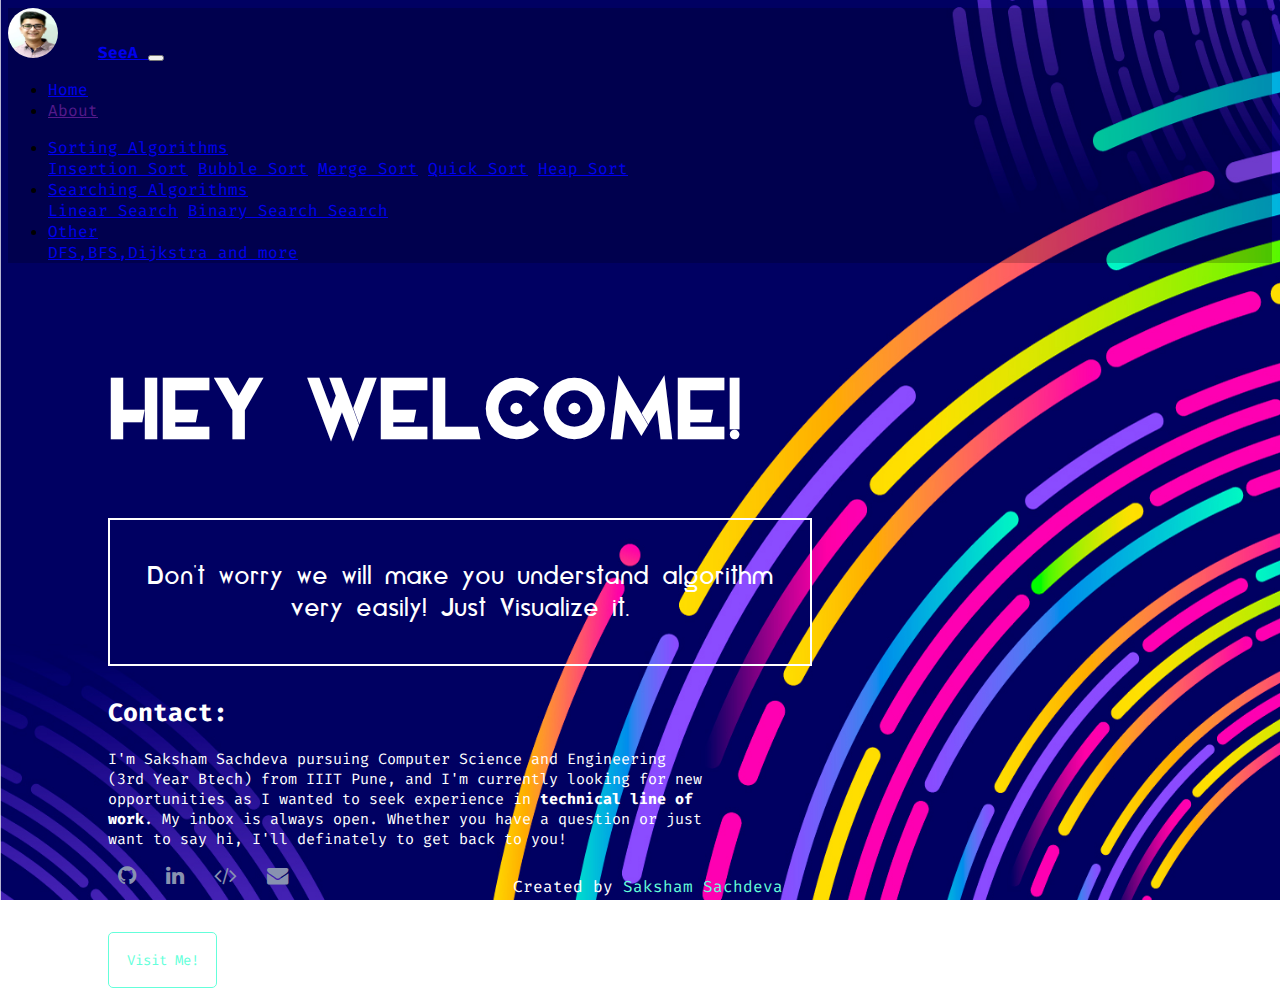
==== index.html @ 1d78709b "Initial Commit" ====
<!doctype html>
<html lang="en">

<head>
    <!-- Required meta tags -->
    <meta charset="utf-8">
    <meta name="viewport" content="width=device-width, initial-scale=1, shrink-to-fit=no">

    <!-- Bootstrap CSS -->

    <link href="https://fonts.googleapis.com/css2?family=Fira+Code&display=swap" rel="stylesheet">
    <link href="https://fonts.googleapis.com/css2?family=Source+Sans+Pro:wght@700&display=swap" rel="stylesheet">
    <link rel="stylesheet" href="https://cdnjs.cloudflare.com/ajax/libs/font-awesome/4.7.0/css/font-awesome.min.css">
    <link rel="stylesheet" href="https://cdn.jsdelivr.net/npm/bootstrap@4.5.3/dist/css/bootstrap.min.css"
        integrity="sha384-TX8t27EcRE3e/ihU7zmQxVncDAy5uIKz4rEkgIXeMed4M0jlfIDPvg6uqKI2xXr2" crossorigin="anonymous">
    <link rel="stylesheet" href="css/main.css">
    <link rel="stylesheet" href="css/stylesheet.css">
    <title>SeeA: See Algorithms </title>
</head>

<body>
    <!-- Navbar-->
    <nav class="navbar fixed-top navbar-expand-lg navbar-dark scrolling-navbar">
        <div class="container">
            <!-- Brand -->
            <a href="/"><img src="media/Saksham.jpeg" alt="Saksham" class="navImage"></a>
            <a class="navbar-brand" href="/">
                <strong>SeeA</strong>
            </a>

            <!-- Collapse -->
            <button class="navbar-toggler" type="button" data-toggle="collapse" data-target="#navbarSupportedContent"
                aria-controls="navbarSupportedContent" aria-expanded="false" aria-label="Toggle navigation">
                <span class="navbar-toggler-icon"></span>
            </button>

            <!-- Links -->
            <div class="collapse navbar-collapse" id="navbarSupportedContent">

                <!-- Left -->
                <ul class="navbar-nav mr-auto">
                    <li class="nav-item active">
                        <a class="nav-link" href="/">Home
                            <span class="sr-only">(current)</span>
                        </a>
                    </li>
                    <li class="nav-item">
                        <a class="nav-link" href=""
                            target="_blank">About</a>
                    </li>
                </ul>

                <!-- Right -->
                <ul class="navbar-nav nav-flex-icons">
                    <li class="nav-item dropdown">
                        <a class="nav-link dropdown-toggle" href="#" id="navbarDropdown" role="button"
                            data-toggle="dropdown" aria-haspopup="true" aria-expanded="false">
                            Sorting Algorithms
                        </a>
                        <div class="dropdown-menu" aria-labelledby="navbarDropdown">
                            <a class="dropdown-item" href="#">Insertion Sort</a>
                            <a class="dropdown-item" href="#">Bubble Sort</a>
                            <a class="dropdown-item" href="#">Merge Sort</a>
                            <a class="dropdown-item" href="#">Quick Sort</a>
                            <a class="dropdown-item" href="#">Heap Sort</a>
                            <!-- <div class="dropdown-divider"></div>
                            <a class="dropdown-item" href="#">Something else here</a> -->
                        </div>
                    </li>
                    <li class="nav-item dropdown">
                        <a class="nav-link dropdown-toggle" href="#" id="navbarDropdown" role="button"
                            data-toggle="dropdown" aria-haspopup="true" aria-expanded="false">
                            Searching Algorithms
                        </a>
                        <div class="dropdown-menu" aria-labelledby="navbarDropdown">
                            <a class="dropdown-item" href="#">Linear Search</a>
                            <a class="dropdown-item" href="#">Binary Search Search</a>
                        </div>
                    </li>
                    <li class="nav-item dropdown">
                        <a class="nav-link dropdown-toggle" href="#" id="navbarDropdown" role="button"
                            data-toggle="dropdown" aria-haspopup="true" aria-expanded="false">
                            Other
                        </a>
                        <div class="dropdown-menu" aria-labelledby="navbarDropdown">
                            <a class="dropdown-item" href="#">DFS,BFS,Dijkstra and more</a>
                        </div>
                    </li>
                    <!-- <li class="nav-item">
                        <a class="nav-link" href="https://mdbootstrap.com/getting-started/" target="_blank">
                            Sorting Algorithms
                        </a>
                    </li>
                    <li class="nav-item">
                        <a class="nav-link" href="https://mdbootstrap.com/getting-started/" target="_blank">
                            Searching Algorithms
                        </a>
                    </li>
                    <li class="nav-item">
                        <a class="nav-link" href="https://mdbootstrap.com/getting-started/" target="_blank">
                            
                        </a>
                    </li> -->
                </ul>
            </div>

        </div>
    </nav>
    <div class="mainContainer">
        <h1 class="mainHead">HEY WELCOME!</h1>
        <p class="mainBody">Don't worry we will make you understand algorithm very easily! Just Visualize it.</p>
        <!-- <button class="btn blue-gradient">Blue</button> -->
        <h2 class="contactHead">Contact:</h2>
        <p class="contactPara">
            I'm Saksham Sachdeva pursuing Computer Science and Engineering (3rd Year Btech) from IIIT Pune,
            and I'm currently looking for new opportunities as I wanted to seek experience in <b>technical line of work</b>.
            My inbox is always open. Whether you have a question or just want to say hi, I'll definately to get back to you!
        </p>
        <div class="links">
            <a href="https://github.com/sakusakori" target="_blank">
                <i class="fa fa-github fa-lg" aria-hidden="true"></i>
            </a>
            <a href="https://www.linkedin.com/in/saksham-sachdeva-22a97b180/" target="_blank">
                <i class="fa fa-linkedin fa-lg" aria-hidden="true"></i>
            </a>
            <a href="https://www.codechef.com/users/saksham474011" target="_blank">
                <i class="fa fa-code fa-lg" aria-hidden="true"></i>
            </a>
            <a href="mailto:saksham474011@gmail.com" target="_blank">
                <i class="fa fa-envelope fa-lg" aria-hidden="true"></i>
            </a>
        </div>
        <br><br><br>
        <a href="mailto:saksham474011@gmail.com" class="mail-link">Visit Me!</a>

    </div>
    <!-- Contact starts -->
    <!-- <div class="container">
        <div id="contact" class="contact">
            <h2 class="make">Contact</h2>
            <p>
                I'm currently looking for any new opportunities preferably technical
                <b>Summer Internships 2021</b>, my inbox is always open. Whether you have a question
                or just want to say hi, I'll definately to get back to you!
            </p>
            <div class="links">
                <a href="https://github.com/sakusakori" target="_blank">
                    <i class="fa fa-github fa-lg" aria-hidden="true"></i>
                </a>
                <a href="https://www.linkedin.com/in/saksham-sachdeva-22a97b180/" target="_blank">
                    <i class="fa fa-linkedin fa-lg" aria-hidden="true"></i>
                </a>
                <a href="https://www.codechef.com/users/anandmansimar" target="_blank">
                    <i class="fa fa-code fa-lg" aria-hidden="true"></i>
                </a>
                <a href="mailto:saksham474011@gmail.com" target="_blank">
                    <i class="fa fa-envelope fa-lg" aria-hidden="true"></i>
                </a>
            </div>
            <br><br><br>
            <a href="mailto:saksham474011@gmail.com" class="mail-link">Visit Me!</a>
        </div>
    </div> -->
    
    <!-- Contact ends -->


    <!-- Footer starts -->
    <footer id="footer">
        <p style="color: white; text-align: center;">Created by <a href="https://github.com/sakusakori"
                target="_blank">Saksham Sachdeva</a>
        </p>
    </footer>
    <!-- Footer ends -->

    <!-- Option 1: jQuery and Bootstrap Bundle (includes Popper) -->
    <script src="https://code.jquery.com/jquery-3.5.1.slim.min.js"
        integrity="sha384-DfXdz2htPH0lsSSs5nCTpuj/zy4C+OGpamoFVy38MVBnE+IbbVYUew+OrCXaRkfj"
        crossorigin="anonymous"></script>
    <script src="https://cdn.jsdelivr.net/npm/bootstrap@4.5.3/dist/js/bootstrap.bundle.min.js"
        integrity="sha384-ho+j7jyWK8fNQe+A12Hb8AhRq26LrZ/JpcUGGOn+Y7RsweNrtN/tE3MoK7ZeZDyx"
        crossorigin="anonymous"></script>
    <script src="js/index.js"></script>
    <script src="js/design.js"></script>
</body>

</html>
---- css/main.css ----
/* Main css of our website */

body {
    font-family: 'Fira Code', monospace;
    width: auto;
    min-height: 100%;
    scroll-behavior: smooth;
    background-image: url('/media/use3.jpg');
    background-repeat: no-repeat;
    background-attachment: fixed;
    background-size: 100% 100%;
    overflow: hidden;
    /* background-size: cover; */
}

.navImage{
    width: 50px;
    height: 50px;
    border-radius: 50%;
    margin-right: 30px;
}

.mainContainer{
    margin: 100px 0 0 100px;
}

@font-face {
    font-family: 'eliantoregular';
    src: url('elianto-regular-webfont.woff2') format('woff2'),
         url('elianto-regular-webfont.woff') format('woff');
    font-weight: normal;
    font-style: normal;

}
.mainBody{
    margin-top: 30px;
    text-align: center;
    font-family: 'eliantoregular';   
    color: white;
    font-size: 25px;
    width: 640px;
    border: 2px solid white;
    padding: 40px 30px;
}
.mainHead{
    font-family: 'eliantoregular';
    color: white;
    font-size: 80px;
}
.using {
    display: block;
    margin-left: auto;
    margin-right: 30px;
    margin-top: 100px;
    /* width: 50%; */
  }


@media (min-width: 800px) and (max-width: 850px) {
    .navbar:not(.top-nav-collapse) {
        background: #1C2331!important;
    }
}
.view,body,html{height:100%}.navbar{background-color:rgba(0,0,0,.2)}.page-footer,.top-nav-collapse{background-color:#1C2331}@media only screen and (max-width:768px){.navbar{background-color:#1C2331}}

.mail-link {
    color: #64ffda;
    outline: none;
    cursor: pointer;
    font-size: 14px;
    border-radius: 5px;
    text-decoration: none;
    padding: 1.25em 1.25em;
    border: 1px solid #64ffda;
    transition: all 0.25s cubic-bezier(0.645,0.045,0.355,1);
}
.mail-link:hover {
    background-color: rgba(100,255,218,0.1);
}
.links > a {
    text-decoration: none;
    color: #8892b0;
    margin: 10px;
}
.links > a:hover {
    color:  #64ffda;
}

.contactHead{
    margin-top: 30px;;
    color: white;
    font-size: 25px;
}
.contactPara{
    margin-top: 20px;
    color: white;
    font-size: 15px;
    width: 600px;
}
/* 
.contact {
    width: auto;
    text-align: center;
}
.mainContainer > h2 {
    color: #ccd6f6;
    font-size: 25px;
    text-align: left;
}
.contact > p {
    color: #888899;
    padding-left: 40px;
    font-size: 17px;
    text-align: left;
} */
/* Footer starts */
footer {
    margin-top: 50px;
    width: auto;
    text-align: center;
    color: #ccd6f6;
}
footer a {
     text-decoration: none;
     color: #64ffda;
}
footer a:hover{
    text-decoration: none;
    color: white;
}
#footer {
    position: absolute;
    bottom: 0;
    width: 100%;
    height: 2.5rem;   
}
/* Footer ends */
---- css/stylesheet.css ----
/*! Generated by Font Squirrel (https://www.fontsquirrel.com) on November 30, 2020 */



@font-face {
    font-family: 'eliantoregular';
    src: url('elianto-regular-webfont.woff2') format('woff2'),
         url('elianto-regular-webfont.woff') format('woff');
    font-weight: normal;
    font-style: normal;

}
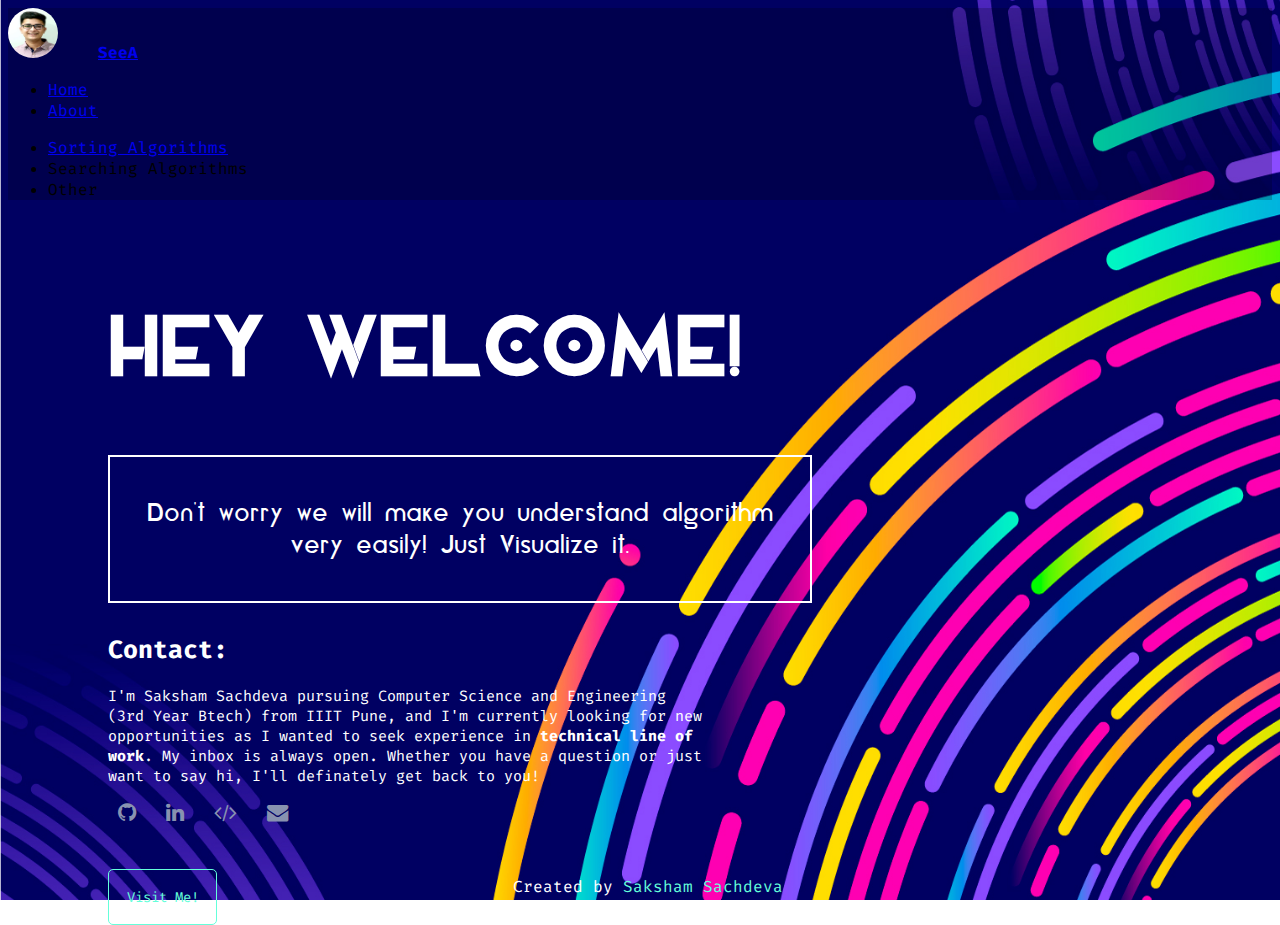
==== commit b5041e17: "Added merge and bubble sort" ====
--- a/index.html
+++ b/index.html
@@ -29,92 +29,52 @@
             </a>
 
             <!-- Collapse -->
-            <button class="navbar-toggler" type="button" data-toggle="collapse" data-target="#navbarSupportedContent"
+            <!-- <button class="navbar-toggler" type="button" data-toggle="collapse" data-target="#navbarSupportedContent"
                 aria-controls="navbarSupportedContent" aria-expanded="false" aria-label="Toggle navigation">
                 <span class="navbar-toggler-icon"></span>
-            </button>
+            </button> -->
 
             <!-- Links -->
             <div class="collapse navbar-collapse" id="navbarSupportedContent">
 
                 <!-- Left -->
-                <ul class="navbar-nav mr-auto">
+                <ul class="navbar-nav mr-auto" id="leftNav">
                     <li class="nav-item active">
                         <a class="nav-link" href="/">Home
                             <span class="sr-only">(current)</span>
                         </a>
                     </li>
                     <li class="nav-item">
-                        <a class="nav-link" href=""
-                            target="_blank">About</a>
+                        <a class="nav-link" href="/">About</a>
                     </li>
                 </ul>
 
                 <!-- Right -->
-                <ul class="navbar-nav nav-flex-icons">
-                    <li class="nav-item dropdown">
-                        <a class="nav-link dropdown-toggle" href="#" id="navbarDropdown" role="button"
-                            data-toggle="dropdown" aria-haspopup="true" aria-expanded="false">
-                            Sorting Algorithms
-                        </a>
-                        <div class="dropdown-menu" aria-labelledby="navbarDropdown">
-                            <a class="dropdown-item" href="#">Insertion Sort</a>
-                            <a class="dropdown-item" href="#">Bubble Sort</a>
-                            <a class="dropdown-item" href="#">Merge Sort</a>
-                            <a class="dropdown-item" href="#">Quick Sort</a>
-                            <a class="dropdown-item" href="#">Heap Sort</a>
-                            <!-- <div class="dropdown-divider"></div>
-                            <a class="dropdown-item" href="#">Something else here</a> -->
-                        </div>
-                    </li>
-                    <li class="nav-item dropdown">
-                        <a class="nav-link dropdown-toggle" href="#" id="navbarDropdown" role="button"
-                            data-toggle="dropdown" aria-haspopup="true" aria-expanded="false">
-                            Searching Algorithms
-                        </a>
-                        <div class="dropdown-menu" aria-labelledby="navbarDropdown">
-                            <a class="dropdown-item" href="#">Linear Search</a>
-                            <a class="dropdown-item" href="#">Binary Search Search</a>
-                        </div>
-                    </li>
-                    <li class="nav-item dropdown">
-                        <a class="nav-link dropdown-toggle" href="#" id="navbarDropdown" role="button"
-                            data-toggle="dropdown" aria-haspopup="true" aria-expanded="false">
-                            Other
-                        </a>
-                        <div class="dropdown-menu" aria-labelledby="navbarDropdown">
-                            <a class="dropdown-item" href="#">DFS,BFS,Dijkstra and more</a>
-                        </div>
-                    </li>
-                    <!-- <li class="nav-item">
-                        <a class="nav-link" href="https://mdbootstrap.com/getting-started/" target="_blank">
-                            Sorting Algorithms
-                        </a>
+                <ul class="navbar-nav nav-flex-icons" id="rightNav">
+                    <li class="nav-item">
+                        <a class="nav-link" id="sortAlgosBtn" href="sorting.html">Sorting Algorithms</a>
                     </li>
                     <li class="nav-item">
-                        <a class="nav-link" href="https://mdbootstrap.com/getting-started/" target="_blank">
-                            Searching Algorithms
-                        </a>
+                        <a class="nav-link" id="searchAlgosBtn">Searching Algorithms</a>
                     </li>
                     <li class="nav-item">
-                        <a class="nav-link" href="https://mdbootstrap.com/getting-started/" target="_blank">
-                            
-                        </a>
-                    </li> -->
+                        <a class="nav-link" id="otherAlgosBtn">Other</a>
+                    </li>
                 </ul>
             </div>
 
         </div>
     </nav>
-    <div class="mainContainer">
+    <div class="mainContainer" id="mainContainer">
         <h1 class="mainHead">HEY WELCOME!</h1>
         <p class="mainBody">Don't worry we will make you understand algorithm very easily! Just Visualize it.</p>
-        <!-- <button class="btn blue-gradient">Blue</button> -->
         <h2 class="contactHead">Contact:</h2>
         <p class="contactPara">
             I'm Saksham Sachdeva pursuing Computer Science and Engineering (3rd Year Btech) from IIIT Pune,
-            and I'm currently looking for new opportunities as I wanted to seek experience in <b>technical line of work</b>.
-            My inbox is always open. Whether you have a question or just want to say hi, I'll definately to get back to you!
+            and I'm currently looking for new opportunities as I wanted to seek experience in <b>technical line of
+                work</b>.
+            My inbox is always open. Whether you have a question or just want to say hi, I'll definately get back to
+            you!
         </p>
         <div class="links">
             <a href="https://github.com/sakusakori" target="_blank">
@@ -134,34 +94,7 @@
         <a href="mailto:saksham474011@gmail.com" class="mail-link">Visit Me!</a>
 
     </div>
-    <!-- Contact starts -->
-    <!-- <div class="container">
-        <div id="contact" class="contact">
-            <h2 class="make">Contact</h2>
-            <p>
-                I'm currently looking for any new opportunities preferably technical
-                <b>Summer Internships 2021</b>, my inbox is always open. Whether you have a question
-                or just want to say hi, I'll definately to get back to you!
-            </p>
-            <div class="links">
-                <a href="https://github.com/sakusakori" target="_blank">
-                    <i class="fa fa-github fa-lg" aria-hidden="true"></i>
-                </a>
-                <a href="https://www.linkedin.com/in/saksham-sachdeva-22a97b180/" target="_blank">
-                    <i class="fa fa-linkedin fa-lg" aria-hidden="true"></i>
-                </a>
-                <a href="https://www.codechef.com/users/anandmansimar" target="_blank">
-                    <i class="fa fa-code fa-lg" aria-hidden="true"></i>
-                </a>
-                <a href="mailto:saksham474011@gmail.com" target="_blank">
-                    <i class="fa fa-envelope fa-lg" aria-hidden="true"></i>
-                </a>
-            </div>
-            <br><br><br>
-            <a href="mailto:saksham474011@gmail.com" class="mail-link">Visit Me!</a>
-        </div>
-    </div> -->
-    
+
     <!-- Contact ends -->
 
 
@@ -181,7 +114,6 @@
         integrity="sha384-ho+j7jyWK8fNQe+A12Hb8AhRq26LrZ/JpcUGGOn+Y7RsweNrtN/tE3MoK7ZeZDyx"
         crossorigin="anonymous"></script>
     <script src="js/index.js"></script>
-    <script src="js/design.js"></script>
 </body>
 
 </html>--- a/css/main.css
+++ b/css/main.css
@@ -13,6 +13,14 @@
     /* background-size: cover; */
 }
 
+.inputSlider{
+    color: white;
+    display: -ms-grid;
+    display: grid;
+    grid-template-columns: 60% 50%;
+    margin-top: 10px;
+    margin-left: 15px;
+}
 .navImage{
     width: 50px;
     height: 50px;
@@ -134,4 +142,34 @@
     width: 100%;
     height: 2.5rem;   
 }
-/* Footer ends */+/* Footer ends */
+
+section {
+    display: -ms-grid;
+    display: grid;
+    -ms-grid-columns: 20% 60% 20%;
+    /* grid-template-columns: 20% 60% 20%; */
+}
+
+section #arrayContainer {
+    border: 2px white solid;
+    margin: 0;
+    position: relative;
+    top: 150px;
+    padding: 10px;
+    display: -webkit-box;
+    display: -ms-flexbox;
+    display: flex;
+    width: 100%;
+    height: 500px;
+}
+
+.hide {
+    display: none;
+}
+#barHeading{
+    color: white;
+    position: relative;
+    top: 135px;
+    text-align: center;
+}